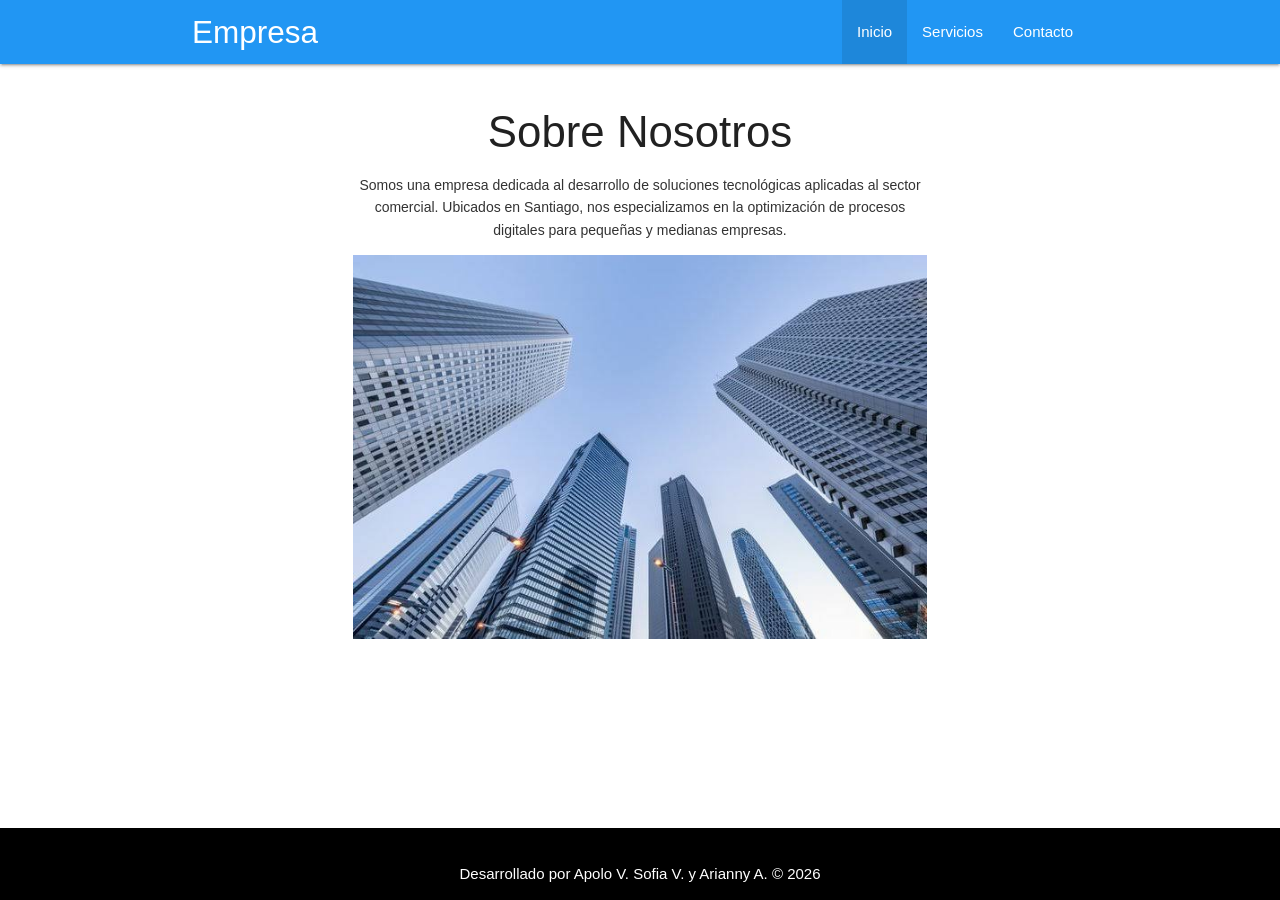
==== Proyecto/proyecto-web - Materialize/index.html @ 81fef38e "proyectos web version bootstrap y materialize" ====
<!DOCTYPE html>
<html lang="es">
<head>
    <meta charset="UTF-8">
    <meta name="viewport" content="width=device-width, initial-scale=1.0">
    <title>Empresa - Materialize</title>
    
    <link rel="stylesheet" href="https://cdnjs.cloudflare.com/ajax/libs/materialize/1.0.0/css/materialize.min.css">
    
    <link href="https://fonts.googleapis.com/icon?family=Material+Icons" rel="stylesheet">
    <link rel="stylesheet" href="assets/style.css">
</head>
<body class="body-layout">

    <nav class="blue">
        <div class="nav-wrapper container">
            <a href="index.html" class="brand-logo fs-adaptable">Empresa</a>
            <a href="#" data-target="mobile-demo" class="sidenav-trigger"><i class="material-icons">menu</i></a>
            <ul class="right hide-on-med-and-down">
                <li class="active"><a href="index.html">Inicio</a></li>
                <li><a href="#">Servicios</a></li>
                <li><a href="contacto.html">Contacto</a></li>
            </ul>
        </div>
    </nav>

   
    <ul class="sidenav" id="mobile-demo">
        <li class="active"><a href="index.html">Inicio</a></li>
        <li><a href="#">Servicios</a></li>
        <li><a href="contacto.html">Contacto</a></li>
    </ul>

    
    <main class="container section center-align">
        <div class="row">
            <div class="col s12 m8 offset-m2">
                <h3>Sobre Nosotros</h3>
                <p style="font-size: 14px; line-height: 1.6; color: #333;">
                    Somos una empresa dedicada al desarrollo de soluciones tecnológicas aplicadas al sector comercial. Ubicados en Santiago, nos especializamos en la optimización de procesos digitales para pequeñas y medianas empresas.
                </p>
                
                <img src="assets/img/empresa.jpg" alt="Instalaciones de la empresa" class="responsive-img rounded">
            </div>
        </div>
    </main>

    
    <footer class="page-footer black text-white center-align py-2">
        <div class="container">
            <p>Desarrollado por Apolo V. Sofia V. y Arianny A. &copy; 2026</p>
        </div>
    </footer>

   
    <script src="https://cdnjs.cloudflare.com/ajax/libs/materialize/1.0.0/js/materialize.min.js"></script>
    <script>
        
        document.addEventListener('DOMContentLoaded', function() {
            var elems = document.querySelectorAll('.sidenav');
            M.Sidenav.init(elems);
        });
    </script>
</body>
</html>
---- Proyecto/proyecto-web - Materialize/assets/style.css ----
.body-layout {
    display: flex;
    min-height: 100vh;
    flex-direction: column;
}

main {
    flex: 1 0 auto;
}
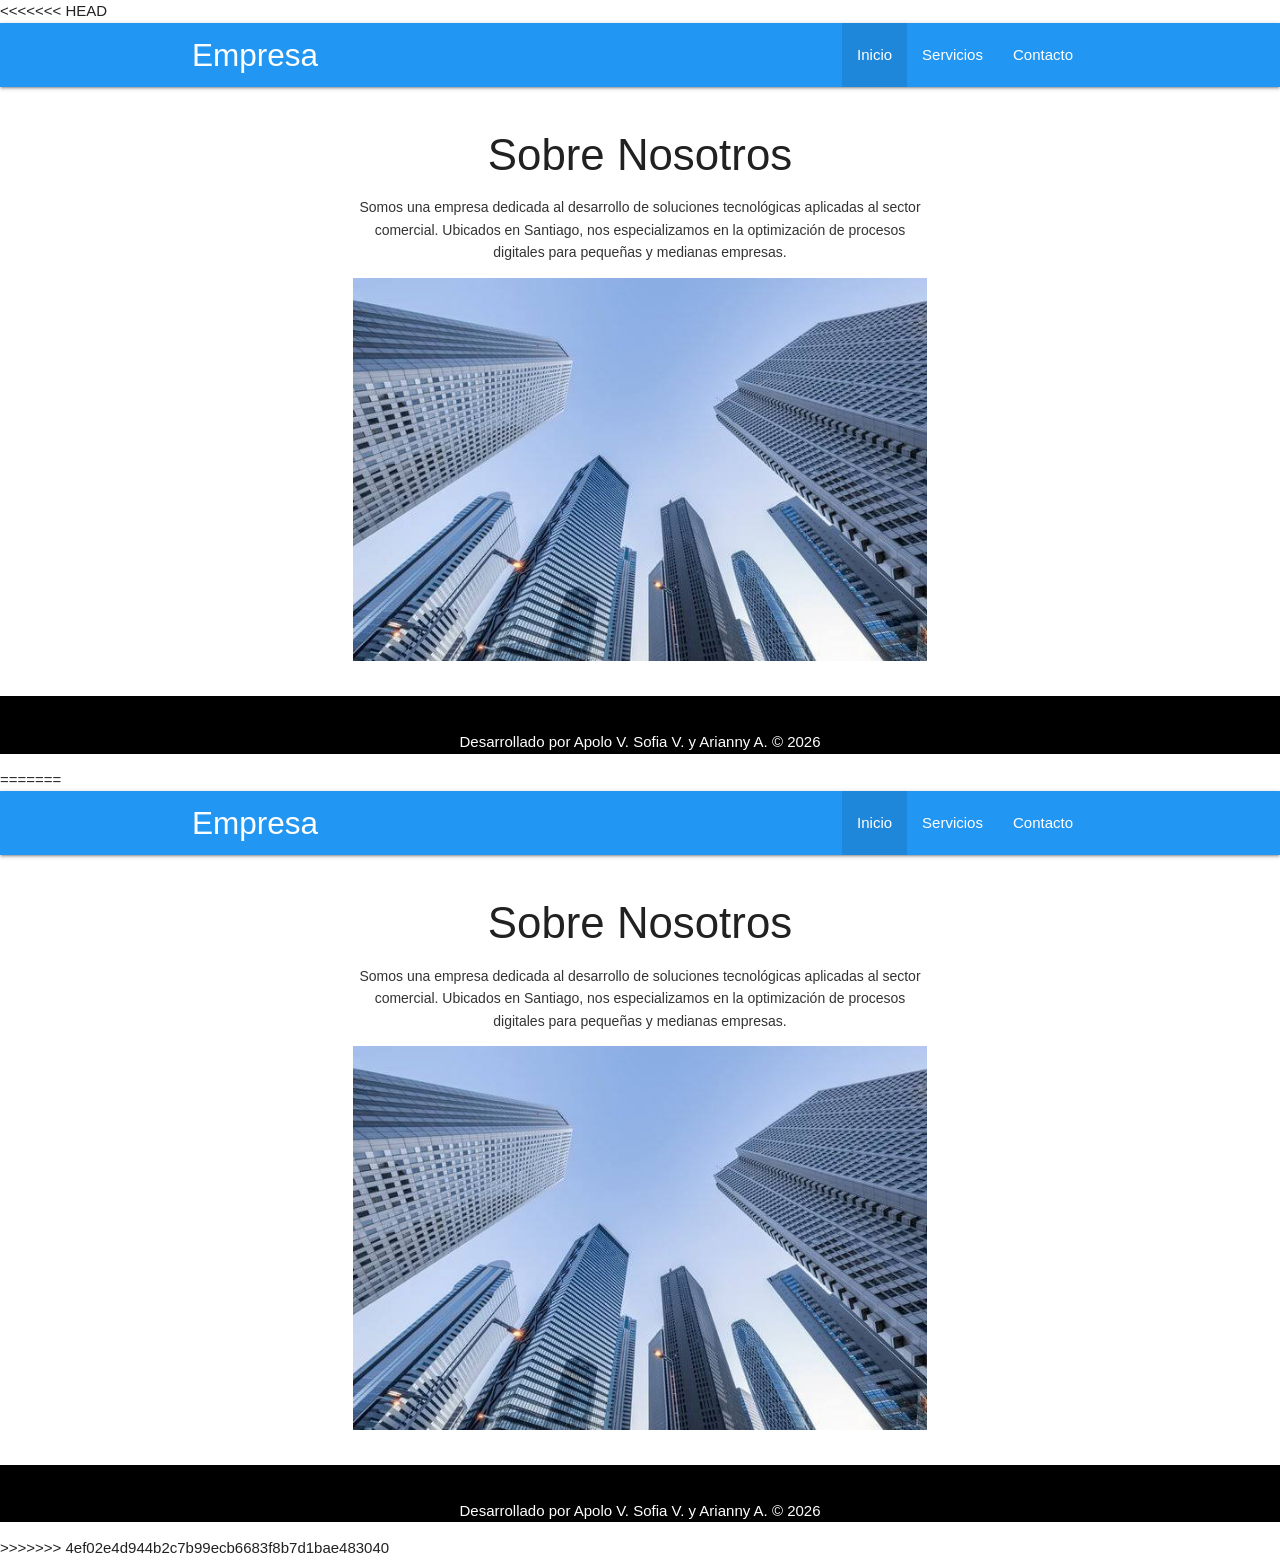
==== commit de0bd97a: "Cambios local, para restructurar" ====
--- a/Proyecto/proyecto-web - Materialize/index.html
+++ b/Proyecto/proyecto-web - Materialize/index.html
@@ -1,65 +1,132 @@
-<!DOCTYPE html>
-<html lang="es">
-<head>
-    <meta charset="UTF-8">
-    <meta name="viewport" content="width=device-width, initial-scale=1.0">
-    <title>Empresa - Materialize</title>
-    
-    <link rel="stylesheet" href="https://cdnjs.cloudflare.com/ajax/libs/materialize/1.0.0/css/materialize.min.css">
-    
-    <link href="https://fonts.googleapis.com/icon?family=Material+Icons" rel="stylesheet">
-    <link rel="stylesheet" href="assets/style.css">
-</head>
-<body class="body-layout">
-
-    <nav class="blue">
-        <div class="nav-wrapper container">
-            <a href="index.html" class="brand-logo fs-adaptable">Empresa</a>
-            <a href="#" data-target="mobile-demo" class="sidenav-trigger"><i class="material-icons">menu</i></a>
-            <ul class="right hide-on-med-and-down">
-                <li class="active"><a href="index.html">Inicio</a></li>
-                <li><a href="#">Servicios</a></li>
-                <li><a href="contacto.html">Contacto</a></li>
-            </ul>
-        </div>
-    </nav>
-
-   
-    <ul class="sidenav" id="mobile-demo">
-        <li class="active"><a href="index.html">Inicio</a></li>
-        <li><a href="#">Servicios</a></li>
-        <li><a href="contacto.html">Contacto</a></li>
-    </ul>
-
-    
-    <main class="container section center-align">
-        <div class="row">
-            <div class="col s12 m8 offset-m2">
-                <h3>Sobre Nosotros</h3>
-                <p style="font-size: 14px; line-height: 1.6; color: #333;">
-                    Somos una empresa dedicada al desarrollo de soluciones tecnológicas aplicadas al sector comercial. Ubicados en Santiago, nos especializamos en la optimización de procesos digitales para pequeñas y medianas empresas.
-                </p>
-                
-                <img src="assets/img/empresa.jpg" alt="Instalaciones de la empresa" class="responsive-img rounded">
-            </div>
-        </div>
-    </main>
-
-    
-    <footer class="page-footer black text-white center-align py-2">
-        <div class="container">
-            <p>Desarrollado por Apolo V. Sofia V. y Arianny A. &copy; 2026</p>
-        </div>
-    </footer>
-
-   
-    <script src="https://cdnjs.cloudflare.com/ajax/libs/materialize/1.0.0/js/materialize.min.js"></script>
-    <script>
-        
-        document.addEventListener('DOMContentLoaded', function() {
-            var elems = document.querySelectorAll('.sidenav');
-            M.Sidenav.init(elems);
-        });
-    </script>
-</body>
+<<<<<<< HEAD
+<!DOCTYPE html>
+<html lang="es">
+<head>
+    <meta charset="UTF-8">
+    <meta name="viewport" content="width=device-width, initial-scale=1.0">
+    <title>Empresa - Materialize</title>
+    
+    <link rel="stylesheet" href="https://cdnjs.cloudflare.com/ajax/libs/materialize/1.0.0/css/materialize.min.css">
+    
+    <link href="https://fonts.googleapis.com/icon?family=Material+Icons" rel="stylesheet">
+    <link rel="stylesheet" href="assets/style.css">
+</head>
+<body class="body-layout">
+
+    <nav class="blue">
+        <div class="nav-wrapper container">
+            <a href="index.html" class="brand-logo fs-adaptable">Empresa</a>
+            <a href="#" data-target="mobile-demo" class="sidenav-trigger"><i class="material-icons">menu</i></a>
+            <ul class="right hide-on-med-and-down">
+                <li class="active"><a href="index.html">Inicio</a></li>
+                <li><a href="#">Servicios</a></li>
+                <li><a href="contacto.html">Contacto</a></li>
+            </ul>
+        </div>
+    </nav>
+
+   
+    <ul class="sidenav" id="mobile-demo">
+        <li class="active"><a href="index.html">Inicio</a></li>
+        <li><a href="#">Servicios</a></li>
+        <li><a href="contacto.html">Contacto</a></li>
+    </ul>
+
+    
+    <main class="container section center-align">
+        <div class="row">
+            <div class="col s12 m8 offset-m2">
+                <h3>Sobre Nosotros</h3>
+                <p style="font-size: 14px; line-height: 1.6; color: #333;">
+                    Somos una empresa dedicada al desarrollo de soluciones tecnológicas aplicadas al sector comercial. Ubicados en Santiago, nos especializamos en la optimización de procesos digitales para pequeñas y medianas empresas.
+                </p>
+                
+                <img src="assets/img/empresa.jpg" alt="Instalaciones de la empresa" class="responsive-img rounded">
+            </div>
+        </div>
+    </main>
+
+    
+    <footer class="page-footer black text-white center-align py-2">
+        <div class="container">
+            <p>Desarrollado por Apolo V. Sofia V. y Arianny A. &copy; 2026</p>
+        </div>
+    </footer>
+
+   
+    <script src="https://cdnjs.cloudflare.com/ajax/libs/materialize/1.0.0/js/materialize.min.js"></script>
+    <script>
+        
+        document.addEventListener('DOMContentLoaded', function() {
+            var elems = document.querySelectorAll('.sidenav');
+            M.Sidenav.init(elems);
+        });
+    </script>
+</body>
+=======
+<!DOCTYPE html>
+<html lang="es">
+<head>
+    <meta charset="UTF-8">
+    <meta name="viewport" content="width=device-width, initial-scale=1.0">
+    <title>Empresa - Materialize</title>
+    
+    <link rel="stylesheet" href="https://cdnjs.cloudflare.com/ajax/libs/materialize/1.0.0/css/materialize.min.css">
+    
+    <link href="https://fonts.googleapis.com/icon?family=Material+Icons" rel="stylesheet">
+    <link rel="stylesheet" href="assets/style.css">
+</head>
+<body class="body-layout">
+
+    <nav class="blue">
+        <div class="nav-wrapper container">
+            <a href="index.html" class="brand-logo fs-adaptable">Empresa</a>
+            <a href="#" data-target="mobile-demo" class="sidenav-trigger"><i class="material-icons">menu</i></a>
+            <ul class="right hide-on-med-and-down">
+                <li class="active"><a href="index.html">Inicio</a></li>
+                <li><a href="#">Servicios</a></li>
+                <li><a href="contacto.html">Contacto</a></li>
+            </ul>
+        </div>
+    </nav>
+
+   
+    <ul class="sidenav" id="mobile-demo">
+        <li class="active"><a href="index.html">Inicio</a></li>
+        <li><a href="#">Servicios</a></li>
+        <li><a href="contacto.html">Contacto</a></li>
+    </ul>
+
+    
+    <main class="container section center-align">
+        <div class="row">
+            <div class="col s12 m8 offset-m2">
+                <h3>Sobre Nosotros</h3>
+                <p style="font-size: 14px; line-height: 1.6; color: #333;">
+                    Somos una empresa dedicada al desarrollo de soluciones tecnológicas aplicadas al sector comercial. Ubicados en Santiago, nos especializamos en la optimización de procesos digitales para pequeñas y medianas empresas.
+                </p>
+                
+                <img src="assets/img/empresa.jpg" alt="Instalaciones de la empresa" class="responsive-img rounded">
+            </div>
+        </div>
+    </main>
+
+    
+    <footer class="page-footer black text-white center-align py-2">
+        <div class="container">
+            <p>Desarrollado por Apolo V. Sofia V. y Arianny A. &copy; 2026</p>
+        </div>
+    </footer>
+
+   
+    <script src="https://cdnjs.cloudflare.com/ajax/libs/materialize/1.0.0/js/materialize.min.js"></script>
+    <script>
+        
+        document.addEventListener('DOMContentLoaded', function() {
+            var elems = document.querySelectorAll('.sidenav');
+            M.Sidenav.init(elems);
+        });
+    </script>
+</body>
+>>>>>>> 4ef02e4d944b2c7b99ecb6683f8b7d1bae483040
 </html>
--- a/Proyecto/proyecto-web - Materialize/assets/style.css
+++ b/Proyecto/proyecto-web - Materialize/assets/style.css
@@ -1,10 +1,22 @@
-
-.body-layout {
-    display: flex;
-    min-height: 100vh;
-    flex-direction: column;
-}
-
-main {
-    flex: 1 0 auto;
+<<<<<<< HEAD
+
+.body-layout {
+    display: flex;
+    min-height: 100vh;
+    flex-direction: column;
+}
+
+main {
+    flex: 1 0 auto;
+=======
+
+.body-layout {
+    display: flex;
+    min-height: 100vh;
+    flex-direction: column;
+}
+
+main {
+    flex: 1 0 auto;
+>>>>>>> 4ef02e4d944b2c7b99ecb6683f8b7d1bae483040
 }
--- a/Proyecto/proyecto-web - Materialize/assets/style.css
+++ b/Proyecto/proyecto-web - Materialize/assets/style.css
@@ -1,10 +1,22 @@
-
-.body-layout {
-    display: flex;
-    min-height: 100vh;
-    flex-direction: column;
-}
-
-main {
-    flex: 1 0 auto;
+<<<<<<< HEAD
+
+.body-layout {
+    display: flex;
+    min-height: 100vh;
+    flex-direction: column;
+}
+
+main {
+    flex: 1 0 auto;
+=======
+
+.body-layout {
+    display: flex;
+    min-height: 100vh;
+    flex-direction: column;
+}
+
+main {
+    flex: 1 0 auto;
+>>>>>>> 4ef02e4d944b2c7b99ecb6683f8b7d1bae483040
 }
